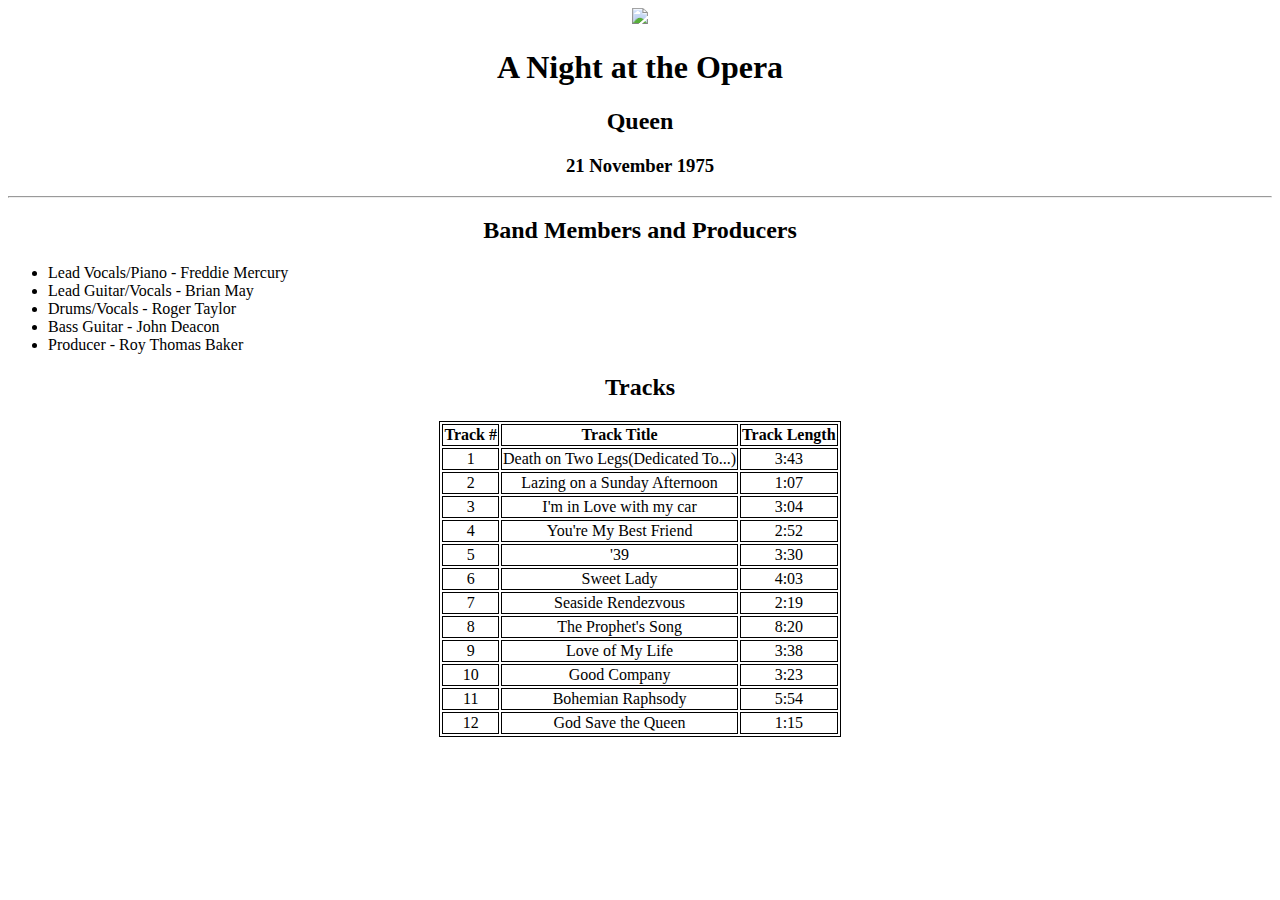
==== HTML/Album Page/AlbumPage.html @ d224de2e "AlbumPage CSS revisit" ====
<!DOCTYPE html>
<html>    
    <head>  
        <link href="albumStyles.css" rel="stylesheet" type="text/css" />
        <div><img src="Images/NightAtTheOpera.jpg"/></div>
        <title>Album Page</title>
        <body>
            <h1>A Night at the Opera</h1>
            <h2>Queen</h2>
            <h3>21 November 1975</h3>
            <hr>
            <h2>Band Members and Producers</h2>
            <ul>
                <li>Lead Vocals/Piano - Freddie Mercury</li>
                <li>Lead Guitar/Vocals - Brian May</li>
                <li>Drums/Vocals - Roger Taylor</li>
                <li>Bass Guitar - John Deacon</li>
                <li>Producer - Roy Thomas Baker</li>
            </ul>
            <h2>Tracks</h2>
            <table align="center">
                <thead>
                    <th align="center">Track #</th>
                    <th align="center">Track Title</th>
                    <th align="center">Track Length</th>
                </thead>
                <tbody>
                    <tr>
                        <td align="center">1</td>
                        <td align="center">Death on Two Legs(Dedicated To...)</td>
                        <td align="center">3:43</td>
                    </tr>
                    <tr>
                        <td align="center">2</td>
                        <td align="center">Lazing on a Sunday Afternoon</td>
                        <td align="center">1:07</td>
                    </tr>
                    <tr>
                        <td align="center">3</td>
                        <td align="center">I'm in Love with my car</td>
                        <td align="center">3:04</td>
                    </tr>
                    <tr>
                        <td align="center">4</td>
                        <td align="center">You're My Best Friend</td>
                        <td align="center">2:52</td>
                    </tr>
                    <tr>
                        <td align="center">5</td>
                        <td align="center">'39</td>
                        <td align="center">3:30</td>
                    </tr>
                    <tr>
                        <td align="center">6</td>
                        <td align="center">Sweet Lady</td>
                        <td align="center">4:03</td>
                    </tr>
                    <tr>
                        <td align="center">7</td>
                        <td align="center">Seaside Rendezvous</td>
                        <td align="center">2:19</td>
                    </tr>
                    <tr>
                        <td align="center">8</td>
                        <td align="center">The Prophet's Song</td>
                        <td align="center">8:20</td>
                    </tr>
                    <tr>
                        <td align="center">9</td>
                        <td align="center">Love of My Life</td>
                        <td align="center">3:38</td>
                    </tr>
                    <tr>
                        <td align="center">10</td>
                        <td align="center">Good Company</td>
                        <td align="center">3:23</td>
                    </tr>
                    <tr>
                        <td align="center">11</td>
                        <td align="center">Bohemian Raphsody</td>
                        <td align="center">5:54</td>
                    </tr>
                    <tr>
                        <td align="center">12</td>
                        <td align="center">God Save the Queen</td>
                        <td align="center">1:15</td>
                    </tr>
                </tbody>
            </table>
        </body>
    </head>
</html>
---- HTML/Album Page/albumStyles.css ----
div, h1, h2, h3 {
    text-align: center
}

table, th, td {
    border: 1px solid black
}
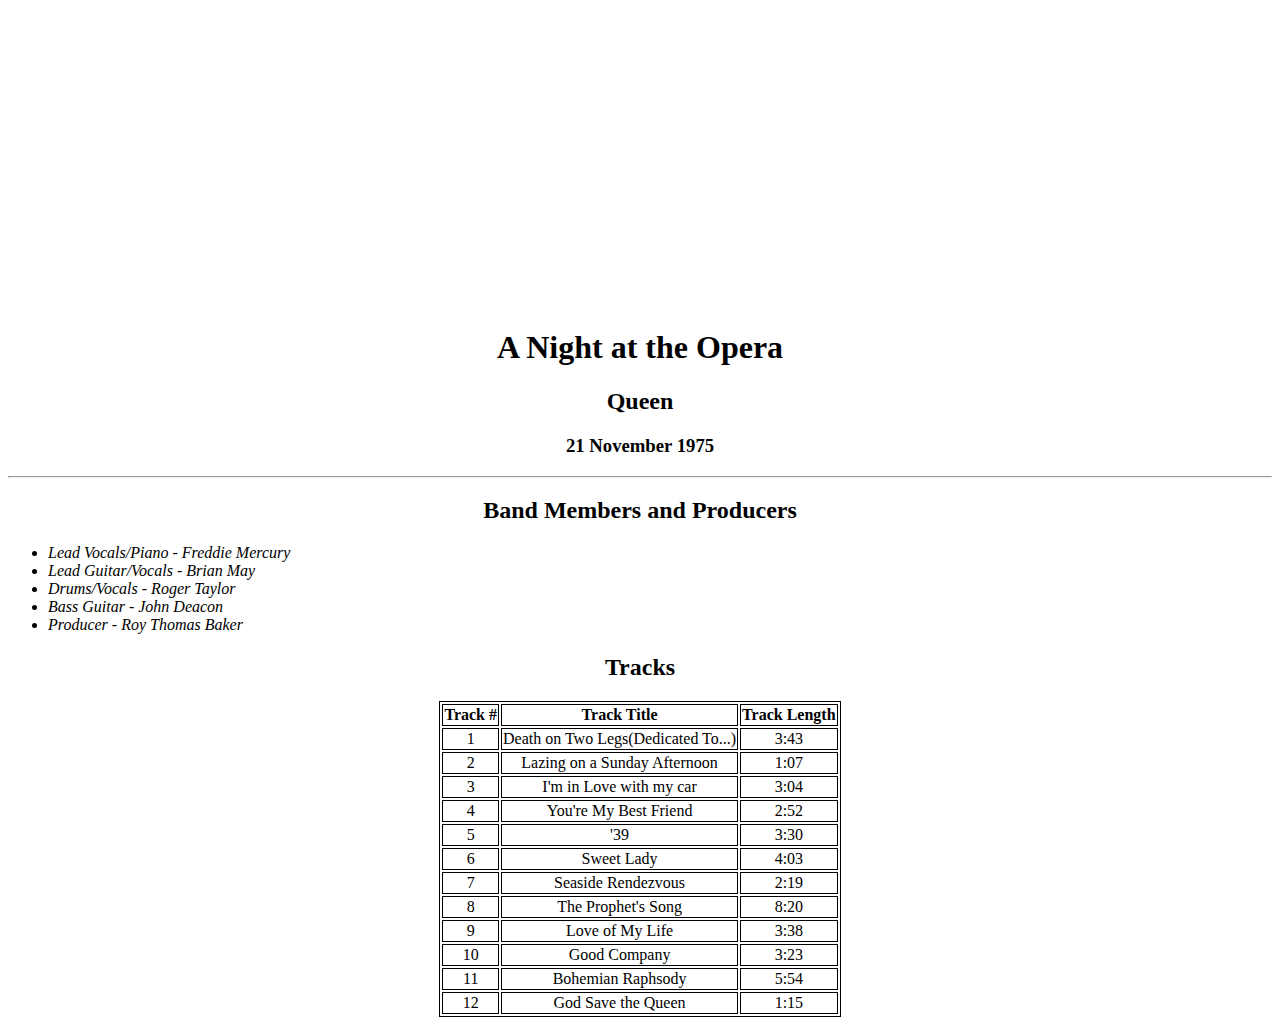
==== commit 3645691a: "Album Page V4" ====
--- a/HTML/Album Page/AlbumPage.html
+++ b/HTML/Album Page/AlbumPage.html
@@ -2,14 +2,14 @@
 <html>    
     <head>  
         <link href="albumStyles.css" rel="stylesheet" type="text/css" />
-        <div><img src="Images/NightAtTheOpera.jpg"/></div>
+        <div id="album"></div>
         <title>Album Page</title>
         <body>
             <h1>A Night at the Opera</h1>
             <h2>Queen</h2>
             <h3>21 November 1975</h3>
             <hr>
-            <h2>Band Members and Producers</h2>
+            <h2 id="Members">Band Members and Producers</h2>
             <ul>
                 <li>Lead Vocals/Piano - Freddie Mercury</li>
                 <li>Lead Guitar/Vocals - Brian May</li>
--- a/HTML/Album Page/albumStyles.css
+++ b/HTML/Album Page/albumStyles.css
@@ -1,8 +1,23 @@
 
 div, h1, h2, h3 {
-    text-align: center
+    text-align: center;
 }
 
 table, th, td {
-    border: 1px solid black
+    border: 1px solid black;
 }
+
+h1, #Members {
+    font-family: fantasy;
+}
+
+#album {
+    background-image: url("Images/NightAtTheOpera.jpg");
+    margin: auto;
+    height: 300px;
+    width: 300px
+}
+
+li {
+    font-style: italic
+}